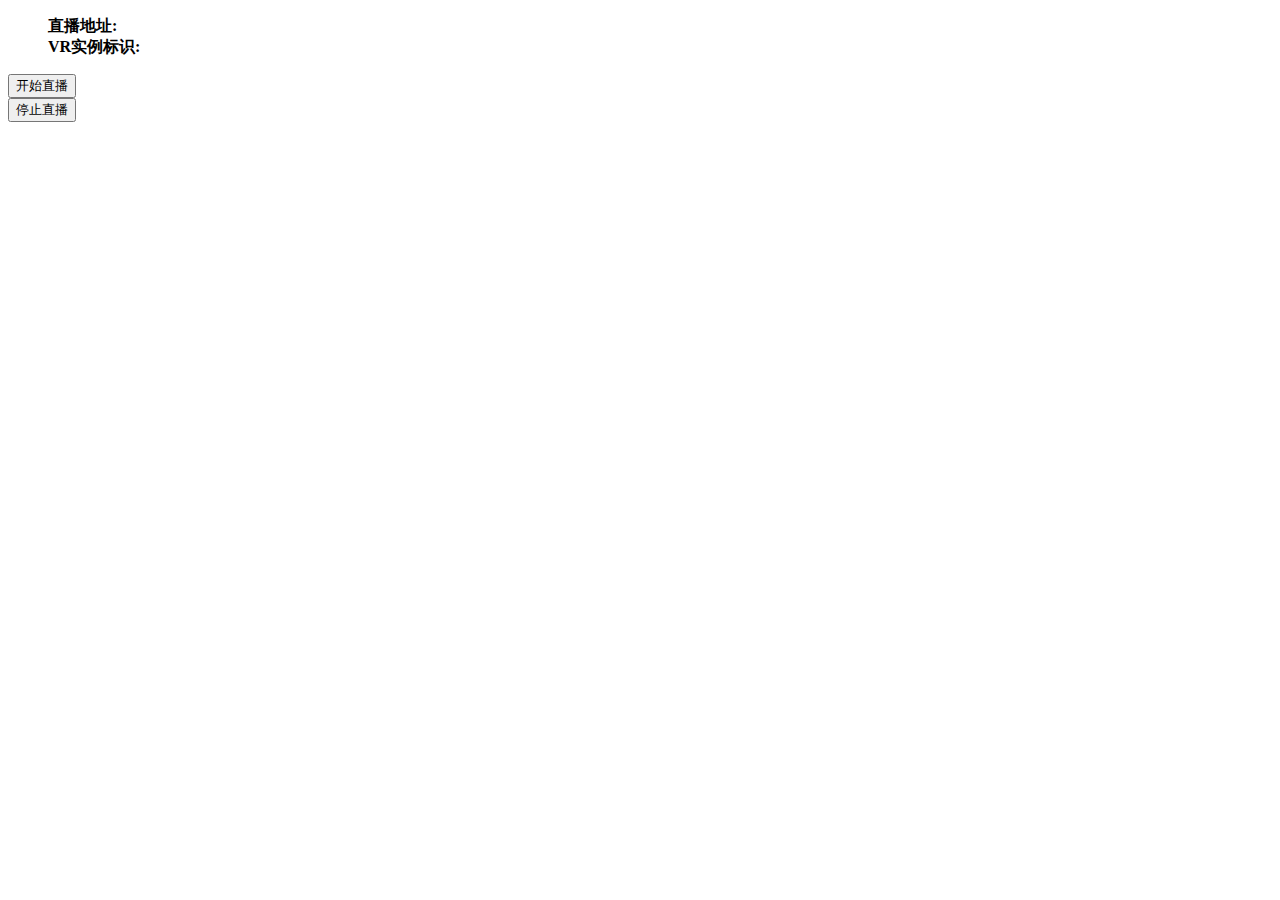
==== assets/frontend/out/LiveItem.html @ 5a572abc "Add files via upload" ====
<!DOCTYPE html><html><head><meta charSet="utf-8"/><meta name="viewport" content="width=device-width"/><meta name="next-head-count" content="2"/><link rel="preload" href="/_next/static/css/66cf5427dd4a4f7e.css" as="style"/><link rel="stylesheet" href="/_next/static/css/66cf5427dd4a4f7e.css" data-n-g=""/><noscript data-n-css=""></noscript><script defer="" nomodule="" src="/_next/static/chunks/polyfills-c67a75d1b6f99dc8.js"></script><script src="/_next/static/chunks/webpack-cb7634a8b6194820.js" defer=""></script><script src="/_next/static/chunks/framework-5f4595e5518b5600.js" defer=""></script><script src="/_next/static/chunks/main-15250cdecd9f1521.js" defer=""></script><script src="/_next/static/chunks/pages/_app-5d7f6eb079f213b5.js" defer=""></script><script src="/_next/static/chunks/29107295-fbcfe2172188e46f.js" defer=""></script><script src="/_next/static/chunks/932-01ce393dc3d53c5a.js" defer=""></script><script src="/_next/static/chunks/pages/LiveItem-c8bf944c68bbd5c2.js" defer=""></script><script src="/_next/static/wpn90RUXAox7nCuy6_A3i/_buildManifest.js" defer=""></script><script src="/_next/static/wpn90RUXAox7nCuy6_A3i/_ssgManifest.js" defer=""></script></head><body><div id="__next" data-reactroot=""><div style="border-bottom-width:1px" class="row"><div class="col"><div class="card"><figure class="figure"><figcaption class="figure-caption"><b>直播地址:</b><br/><b>VR实例标识:</b><br/></figcaption></figure></div></div><div class="col-3"><button type="button" class="btn btn-danger btn-lg">开始直播</button><br/><button type="button" class="btn btn-info btn-lg">停止直播</button></div></div></div><script id="__NEXT_DATA__" type="application/json">{"props":{"pageProps":{}},"page":"/LiveItem","query":{},"buildId":"wpn90RUXAox7nCuy6_A3i","nextExport":true,"autoExport":true,"isFallback":false,"scriptLoader":[]}</script></body></html>
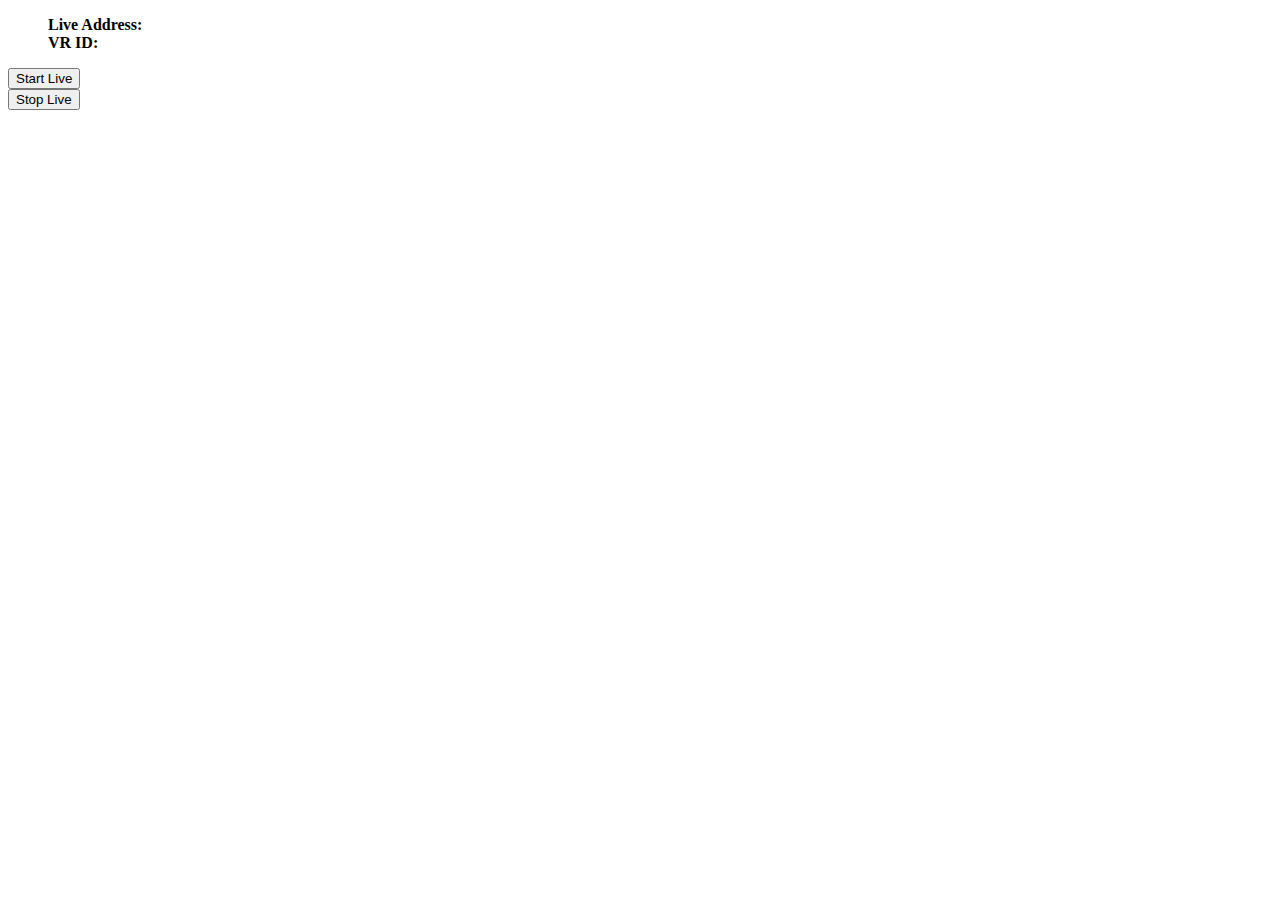
==== commit a5057f91: "Update LiveItem.html" ====
--- a/assets/frontend/out/LiveItem.html
+++ b/assets/frontend/out/LiveItem.html
@@ -1 +1 @@
-<!DOCTYPE html><html><head><meta charSet="utf-8"/><meta name="viewport" content="width=device-width"/><meta name="next-head-count" content="2"/><link rel="preload" href="/_next/static/css/66cf5427dd4a4f7e.css" as="style"/><link rel="stylesheet" href="/_next/static/css/66cf5427dd4a4f7e.css" data-n-g=""/><noscript data-n-css=""></noscript><script defer="" nomodule="" src="/_next/static/chunks/polyfills-c67a75d1b6f99dc8.js"></script><script src="/_next/static/chunks/webpack-cb7634a8b6194820.js" defer=""></script><script src="/_next/static/chunks/framework-5f4595e5518b5600.js" defer=""></script><script src="/_next/static/chunks/main-15250cdecd9f1521.js" defer=""></script><script src="/_next/static/chunks/pages/_app-5d7f6eb079f213b5.js" defer=""></script><script src="/_next/static/chunks/29107295-fbcfe2172188e46f.js" defer=""></script><script src="/_next/static/chunks/932-01ce393dc3d53c5a.js" defer=""></script><script src="/_next/static/chunks/pages/LiveItem-c8bf944c68bbd5c2.js" defer=""></script><script src="/_next/static/wpn90RUXAox7nCuy6_A3i/_buildManifest.js" defer=""></script><script src="/_next/static/wpn90RUXAox7nCuy6_A3i/_ssgManifest.js" defer=""></script></head><body><div id="__next" data-reactroot=""><div style="border-bottom-width:1px" class="row"><div class="col"><div class="card"><figure class="figure"><figcaption class="figure-caption"><b>直播地址:</b><br/><b>VR实例标识:</b><br/></figcaption></figure></div></div><div class="col-3"><button type="button" class="btn btn-danger btn-lg">开始直播</button><br/><button type="button" class="btn btn-info btn-lg">停止直播</button></div></div></div><script id="__NEXT_DATA__" type="application/json">{"props":{"pageProps":{}},"page":"/LiveItem","query":{},"buildId":"wpn90RUXAox7nCuy6_A3i","nextExport":true,"autoExport":true,"isFallback":false,"scriptLoader":[]}</script></body></html>+<!DOCTYPE html><html><head><meta charSet="utf-8"/><meta name="viewport" content="width=device-width"/><meta name="next-head-count" content="2"/><link rel="preload" href="/_next/static/css/66cf5427dd4a4f7e.css" as="style"/><link rel="stylesheet" href="/_next/static/css/66cf5427dd4a4f7e.css" data-n-g=""/><noscript data-n-css=""></noscript><script defer="" nomodule="" src="/_next/static/chunks/polyfills-c67a75d1b6f99dc8.js"></script><script src="/_next/static/chunks/webpack-cb7634a8b6194820.js" defer=""></script><script src="/_next/static/chunks/framework-5f4595e5518b5600.js" defer=""></script><script src="/_next/static/chunks/main-15250cdecd9f1521.js" defer=""></script><script src="/_next/static/chunks/pages/_app-5d7f6eb079f213b5.js" defer=""></script><script src="/_next/static/chunks/29107295-fbcfe2172188e46f.js" defer=""></script><script src="/_next/static/chunks/932-01ce393dc3d53c5a.js" defer=""></script><script src="/_next/static/chunks/pages/LiveItem-c8bf944c68bbd5c2.js" defer=""></script><script src="/_next/static/wpn90RUXAox7nCuy6_A3i/_buildManifest.js" defer=""></script><script src="/_next/static/wpn90RUXAox7nCuy6_A3i/_ssgManifest.js" defer=""></script></head><body><div id="__next" data-reactroot=""><div style="border-bottom-width:1px" class="row"><div class="col"><div class="card"><figure class="figure"><figcaption class="figure-caption"><b>Live Address:</b><br/><b>VR ID:</b><br/></figcaption></figure></div></div><div class="col-3"><button type="button" class="btn btn-danger btn-lg">Start Live</button><br/><button type="button" class="btn btn-info btn-lg">Stop Live</button></div></div></div><script id="__NEXT_DATA__" type="application/json">{"props":{"pageProps":{}},"page":"/LiveItem","query":{},"buildId":"wpn90RUXAox7nCuy6_A3i","nextExport":true,"autoExport":true,"isFallback":false,"scriptLoader":[]}</script></body></html>
